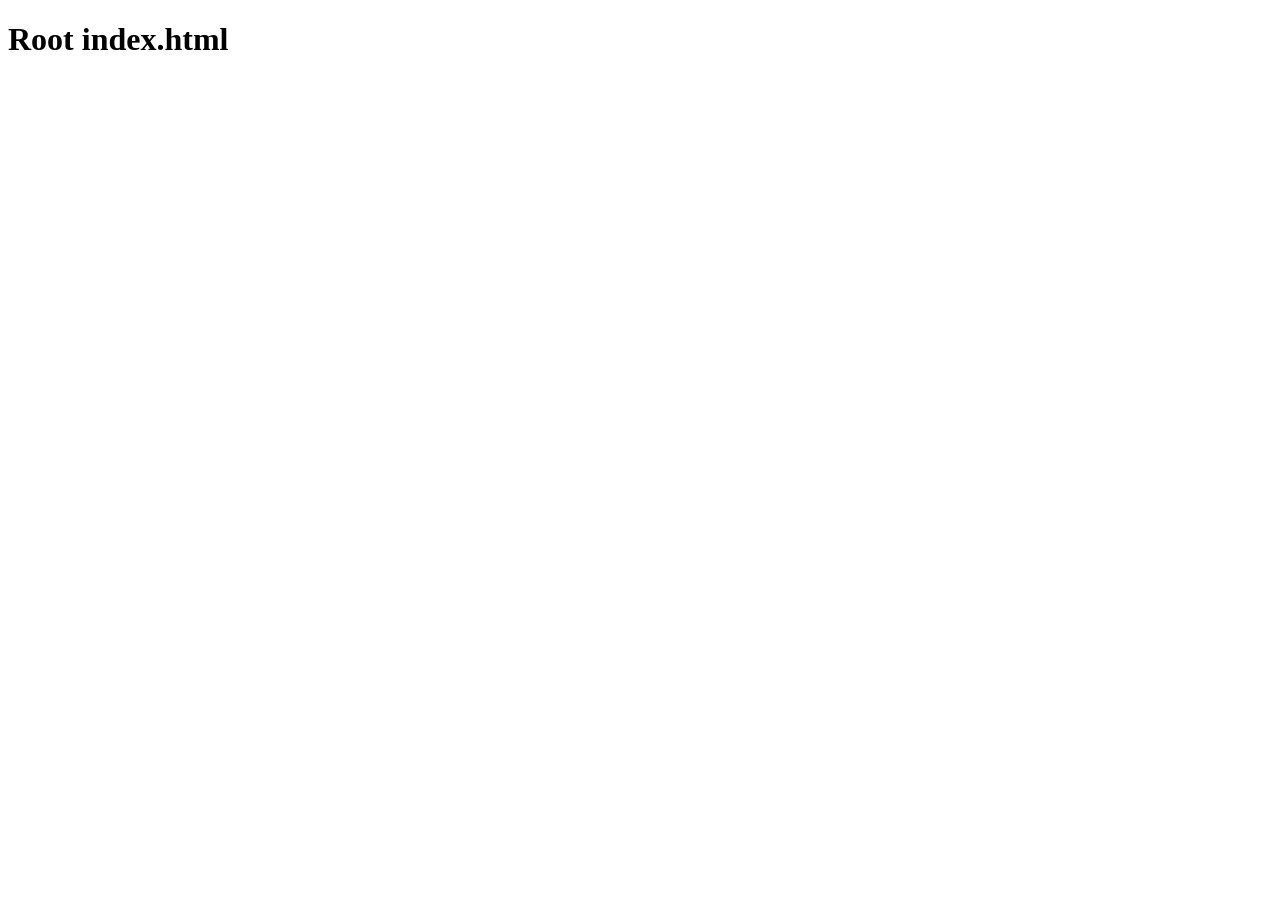
==== content/index.html @ 4f13ac19 "add util.c, cleanup repo" ====
<!doctype html>
<html lang="en">
    <head>
        <meta charset="UTF-8" />
        <meta name="viewport" content="width=device-width, initial-scale=1.0" />
        <meta http-equiv="X-UA-Compatible" content="ie=edge" />
        <title>Index</title>
        <link rel="stylesheet" href="./style.css" />
        <link rel="icon" href="./favicon.ico" type="image/x-icon" />
    </head>
    <body>
        <main>
            <h1>Root index.html</h1>
        </main>
    </body>
</html>
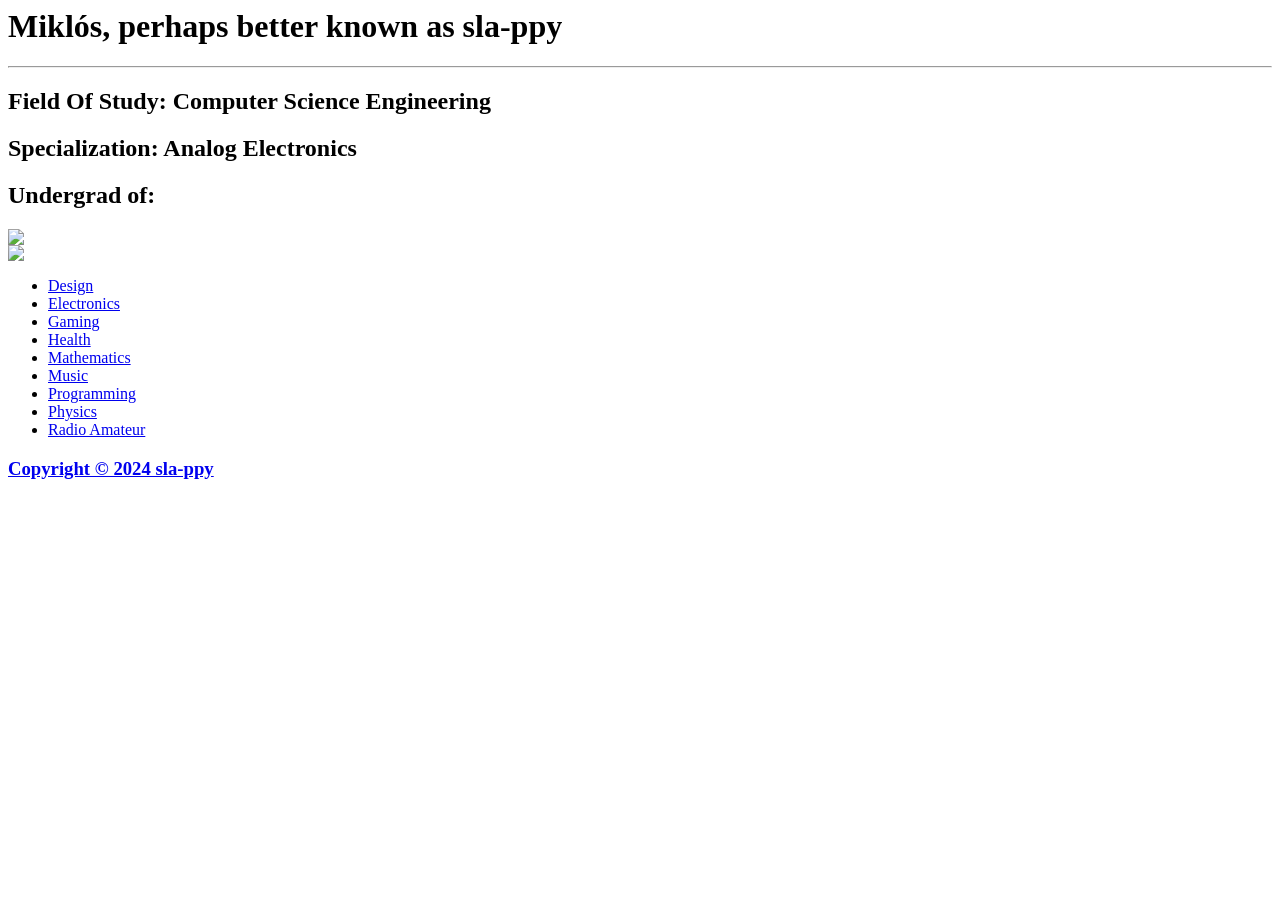
==== commit 9a12b933: "html rendering succesful" ====
--- a/content/index.html
+++ b/content/index.html
@@ -1,16 +1,54 @@
-<!doctype html>
+<!DOCTYPE HTML PUBLIC>
 <html lang="en">
-    <head>
-        <meta charset="UTF-8" />
-        <meta name="viewport" content="width=device-width, initial-scale=1.0" />
-        <meta http-equiv="X-UA-Compatible" content="ie=edge" />
-        <title>Index</title>
-        <link rel="stylesheet" href="./style.css" />
-        <link rel="icon" href="./favicon.ico" type="image/x-icon" />
-    </head>
-    <body>
-        <main>
-            <h1>Root index.html</h1>
-        </main>
-    </body>
+<head>
+    <title>sla-ppy.com</title>
+    <meta charset="utf-8">
+    <meta name="viewport" content="width=device-width, initial-scale=1">
+    <meta name="color-scheme" content="light dark" />
+
+    <meta name="viewport" content="width=device-width,minimum-scale=1,initial-scale=1">
+    <!-- CSS -->
+    <link rel="stylesheet" href="index.css">
+    <!-- Font -->
+    <style>
+      @import url('https://fonts.googleapis.com/css2?family=Piazzolla:ital,opsz,wght@0,8..30,100..900;1,8..30,100..900&display=swap')
+    </style>
+</head>
+<body>
+<main>
+    <div id="index">
+        <h1><b>Miklós</b>, perhaps better known as <b>sla-ppy</b></h1>
+
+        <hr>
+
+        <h2><b>Field Of Study:</b> Computer Science Engineering</h2>
+        <h2><b>Specialization:</b> Analog Electronics</h2>
+
+        <h2><b>Undergrad of:</b></h2>
+        <a href="https://nje.hu/"><img src="./assets/logos/nje_gamf_merged.png"></a>
+    </div>
+
+    <div id="bottom">
+        <div id="me">
+            <img src="./assets/me/me_1.png">
+        </div>
+
+        <ul id="topics">
+                <li class="one"><a href="https://example.com">Design</a></li>
+                <li class="two"><a href="https://example.com">Electronics</a></li>
+                <li class="three"><a href="https://example.com">Gaming</a></li>
+                <li class="four"><a href="https://example.com">Health</a></li>
+                <li class="five"><a href="https://example.com">Mathematics</a></li>
+                <li class="six"><a href="https://example.com">Music</a></li>
+                <li class="seven"><a href="https://example.com">Programming</a></li>
+                <li class="eight"><a href="https://example.com">Physics</a></li>
+                <li class="nine"><a href="https://example.com">Radio Amateur</li>
+        </ul>
+        <!-- <img width="372" height="536.8" src="./assets/me/topics.png"> -->
+    </div>
+
+    <div id="footer"><h3>Copyright © 2024 sla-ppy</h3></div>
+</div>
+</main>
+</body>
 </html>
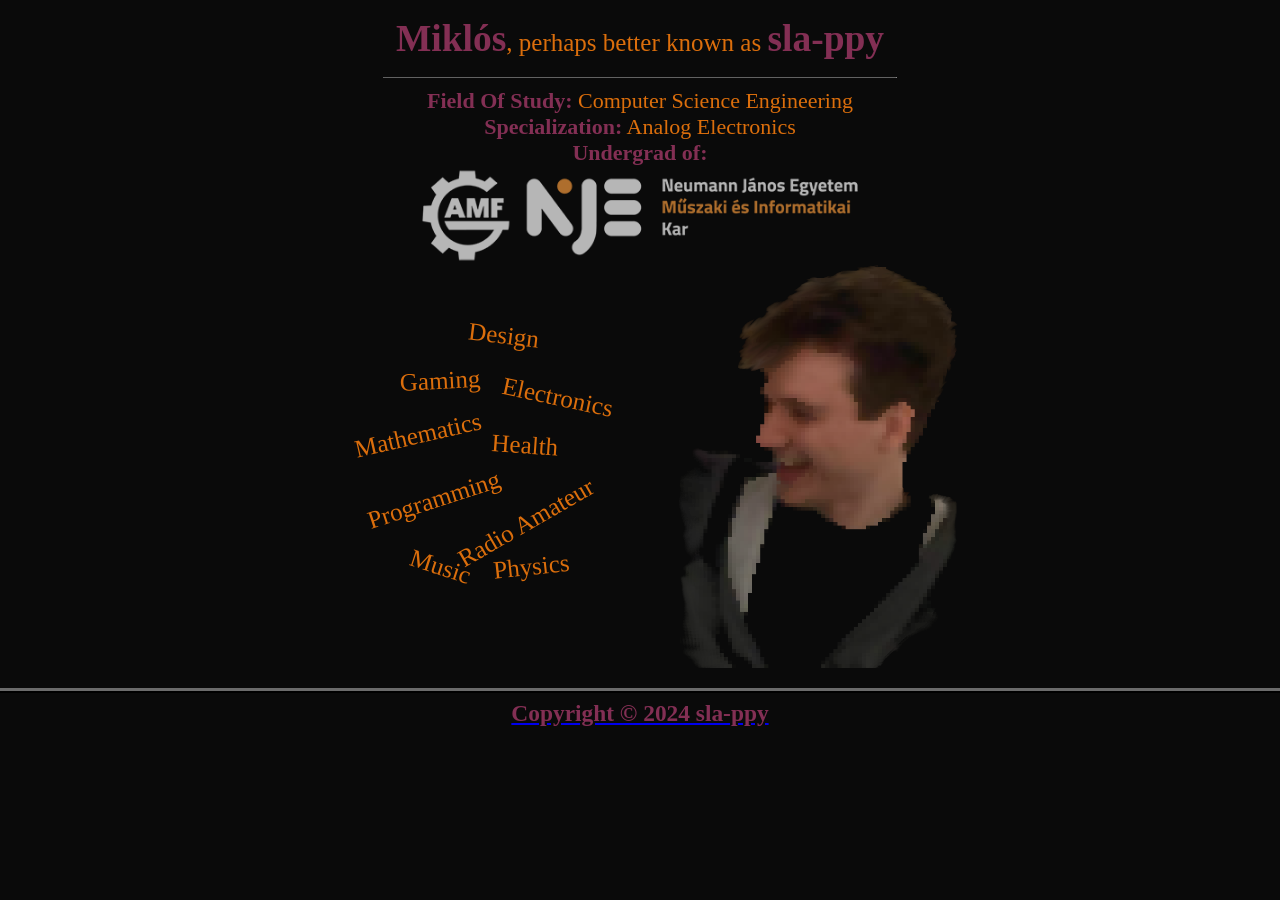
==== commit d93bc9db: "sending image as binary data works" ====
--- a/content/index.html
+++ b/content/index.html
@@ -2,6 +2,7 @@
 <html lang="en">
 <head>
     <title>sla-ppy.com</title>
+    <link rel="icon" type="image/x-icon" href="/assets/favicon.ico">
     <meta charset="utf-8">
     <meta name="viewport" content="width=device-width, initial-scale=1">
     <meta name="color-scheme" content="light dark" />
@@ -23,7 +24,7 @@
 
         <h2><b>Field Of Study:</b> Computer Science Engineering</h2>
         <h2><b>Specialization:</b> Analog Electronics</h2>
-
+        
         <h2><b>Undergrad of:</b></h2>
         <a href="https://nje.hu/"><img src="./assets/logos/nje_gamf_merged.png"></a>
     </div>
--- a/content/index.css
+++ b/content/index.css
@@ -0,0 +1,171 @@
+.piazzolla-slappy {
+  font-family: "Piazzolla", serif;
+  font-optical-sizing: auto;
+  font-weight: 250;
+  font-style: normal;
+}
+
+* {
+}
+
+html, body {
+    background-color: #0A0A0A;
+    margin: 0;
+    padding: 0;
+}
+
+body {
+    color: #DB6E0C;  
+    font: 100% "Piazzolla", serif;
+    font-size: 125%;
+    font-weight: 250;
+}
+
+p {
+    padding: 0% 1.5% 1%;
+    line-height: 1.6;
+}
+
+ul li {
+    padding-right: 10px;
+    line-height: 1.6;
+}
+
+h3 {
+    padding: 0.5%;
+    margin: 0;
+    color: #832F54;
+}
+
+main {
+  display: flex;
+  flex-direction: column;
+}
+
+h1 {
+  font-weight: normal;
+  font-size: 125%;
+}
+
+h1 b {
+  color: #832F54;
+  font-size: 150%;
+}
+
+hr {
+  border-bottom: 1px;
+  border-color: #b6b6b6;
+  width: 40%;
+}
+
+h2 {
+  font-weight: normal;
+  margin-top: 0;
+  margin-bottom: 0;
+}
+
+h2 b {
+  color: #832F54;
+}
+
+#index {
+  text-align: center;
+}
+
+#index h2 {
+  font-size: 110%;
+}
+
+#index img {
+  width: 100%;
+  height: auto;
+  max-width: 450;/*500*/;
+  max-height: 99.9;/*111*/;
+}
+
+#bottom {
+  display: inline-flex;
+}
+
+#me {
+  flex: 1;
+  text-align: let;
+  order: 2;
+}
+
+#me img {
+  width: 100%;
+  height: auto;
+  max-width: 279/*372*/;
+  max-height: 402.6/*536.8*/;
+}
+
+#topics {
+  flex: 1;
+  text-align: right;
+  font-size: 125%;
+  order: 1;
+  margin-right: 3%;
+  list-style-type: none
+}
+
+#topics a {
+  color: #DB6E0C;
+  text-decoration: none;
+}
+
+#topics a:hover {
+  color: #b6b6b6;
+}
+
+div#footer {
+  flex: 1;
+  align-content: flex-end;
+  text-align: center;
+  margin-top: 1%;
+  clear: left;
+  width: 100%;
+  height: 1%;
+  border-top-width: 5px;
+  border-top-style: ridge;
+  border-color: #171717;
+}
+
+/* TOPICS - TEXT TRANSFORMATIONS */
+
+.one {
+  margin-right: 15%;
+  transform: rotate(7deg);
+}
+.two {
+  margin-right: 2%;
+  transform: rotate(12deg);
+}
+.three {
+  margin-right: 25%;
+  transform: rotate(-3deg);
+}
+.four {
+  margin-right: 12%;
+  transform: rotate(4deg);
+}
+.five {
+  margin-right: 24%;
+  transform: rotate(-13deg);
+}
+.six {
+  margin-right: 25%;
+  transform: rotate(18deg);
+}
+.seven {
+  margin-right: 20%;
+  transform: rotate(-18deg);
+}
+.eight {
+  margin-right: 10%;
+  transform: rotate(-6deg);
+}
+.nine {
+  margin-right: 0%;
+  transform: rotate(-30deg);
+}
